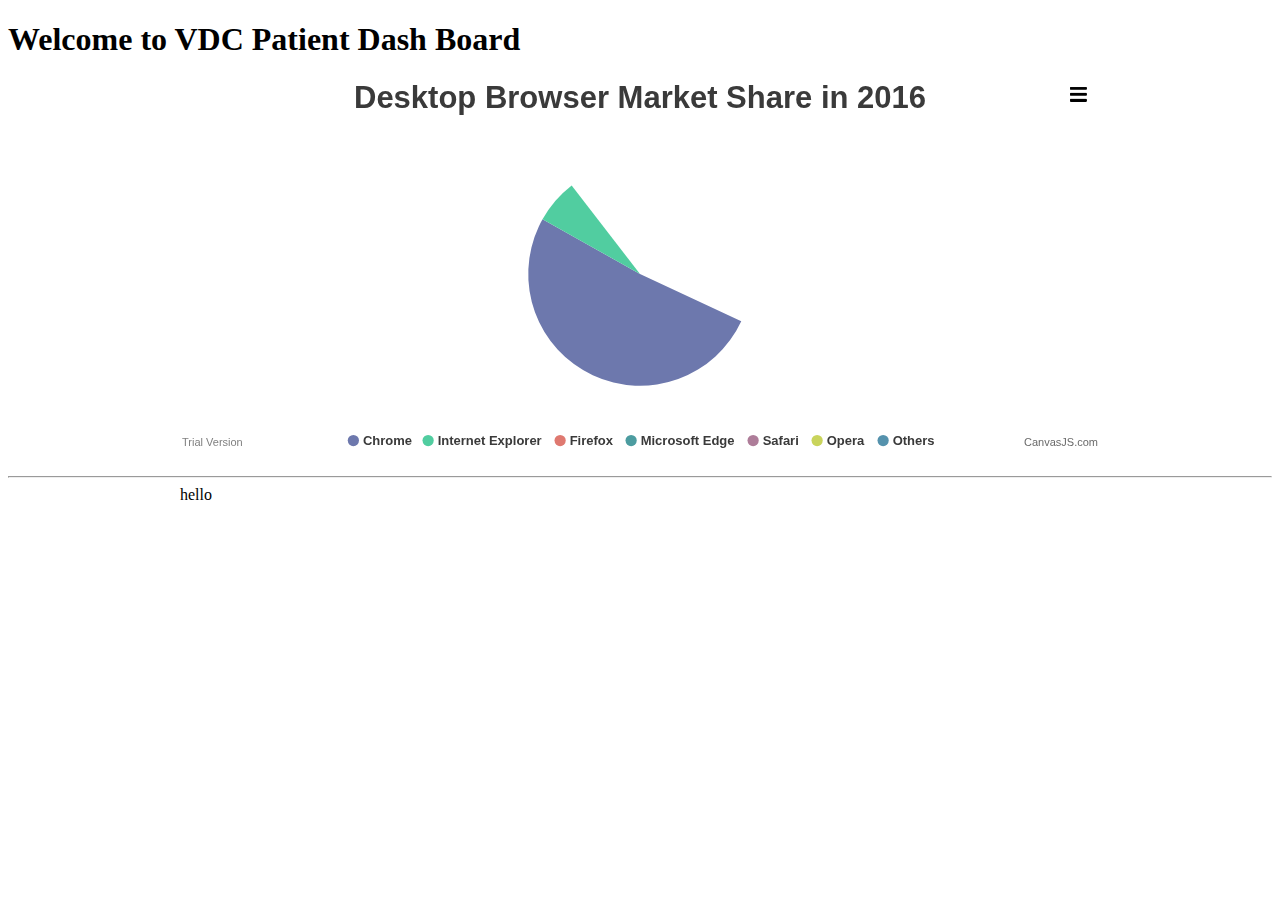
==== dashboard.html @ 1eb99eea "firebase insert opdata" ====
<!DOCTYPE html>
<html>
<head>
    <meta charset='utf-8'>
    <meta http-equiv='X-UA-Compatible' content='IE=edge'>
    <title>Dash Board</title>
    <script src="js/charts/canvasjs.min.js"></script>
    <script src="js/dashboard.js"></script>
</head>
<body>
    <h1> Welcome to VDC Patient Dash Board </h1>
    <div id="chartContainer" style="height: 370px; max-width: 920px; margin: 0px auto;"> hello</div> <br>

    <hr>
    <div id="chartContaine2r" style="height: 370px; max-width: 920px; margin: 0px auto;"> hello</div>
</body>
</html>
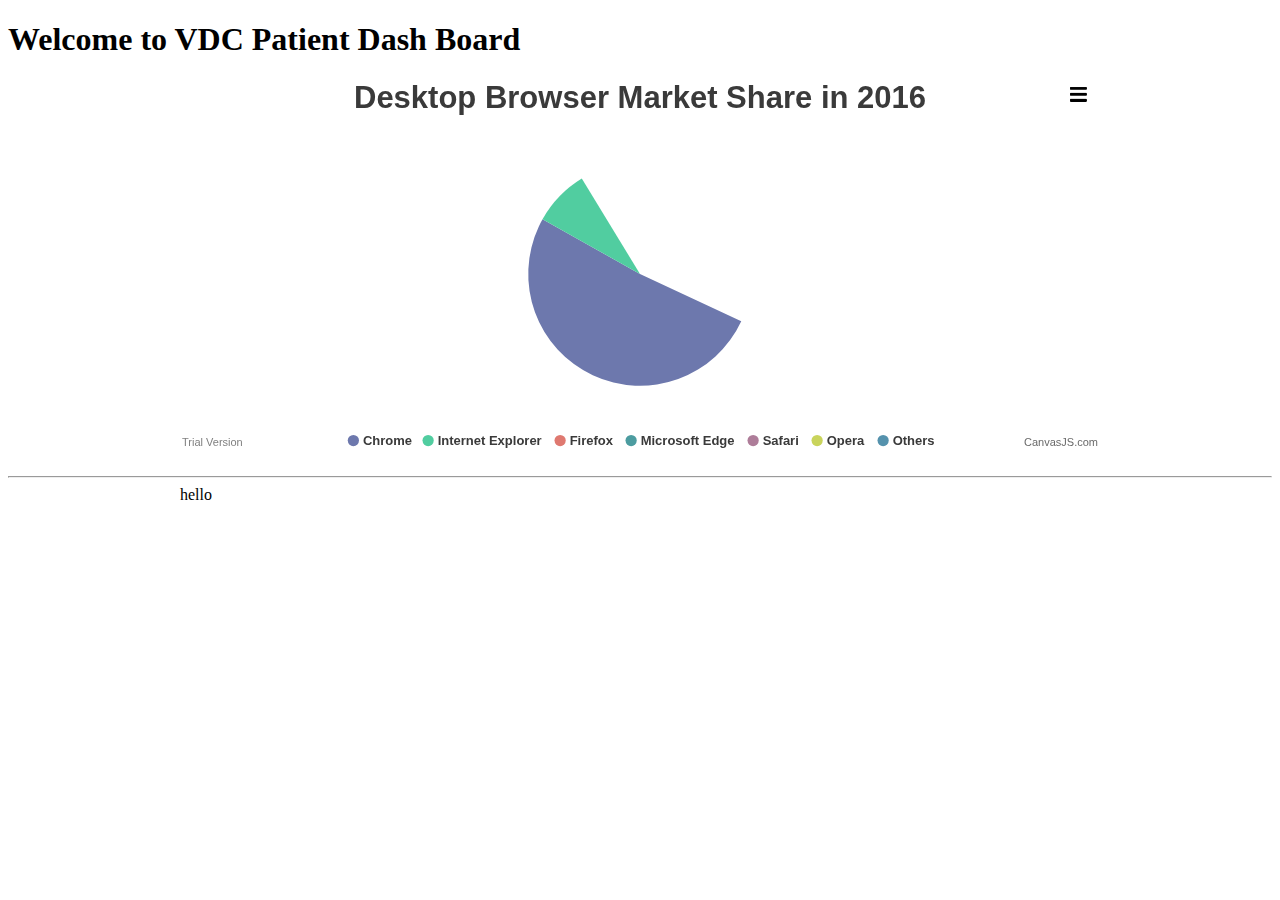
==== commit d4a6205a: "retriveing menu based on role of the user" ====
--- a/dashboard.html
+++ b/dashboard.html
@@ -12,6 +12,6 @@
     <div id="chartContainer" style="height: 370px; max-width: 920px; margin: 0px auto;"> hello</div> <br>
 
     <hr>
-    <div id="chartContaine2r" style="height: 370px; max-width: 920px; margin: 0px auto;"> hello</div>
+    <div id="chartContainer" style="height: 370px; max-width: 920px; margin: 0px auto;"> hello</div>
 </body>
 </html>